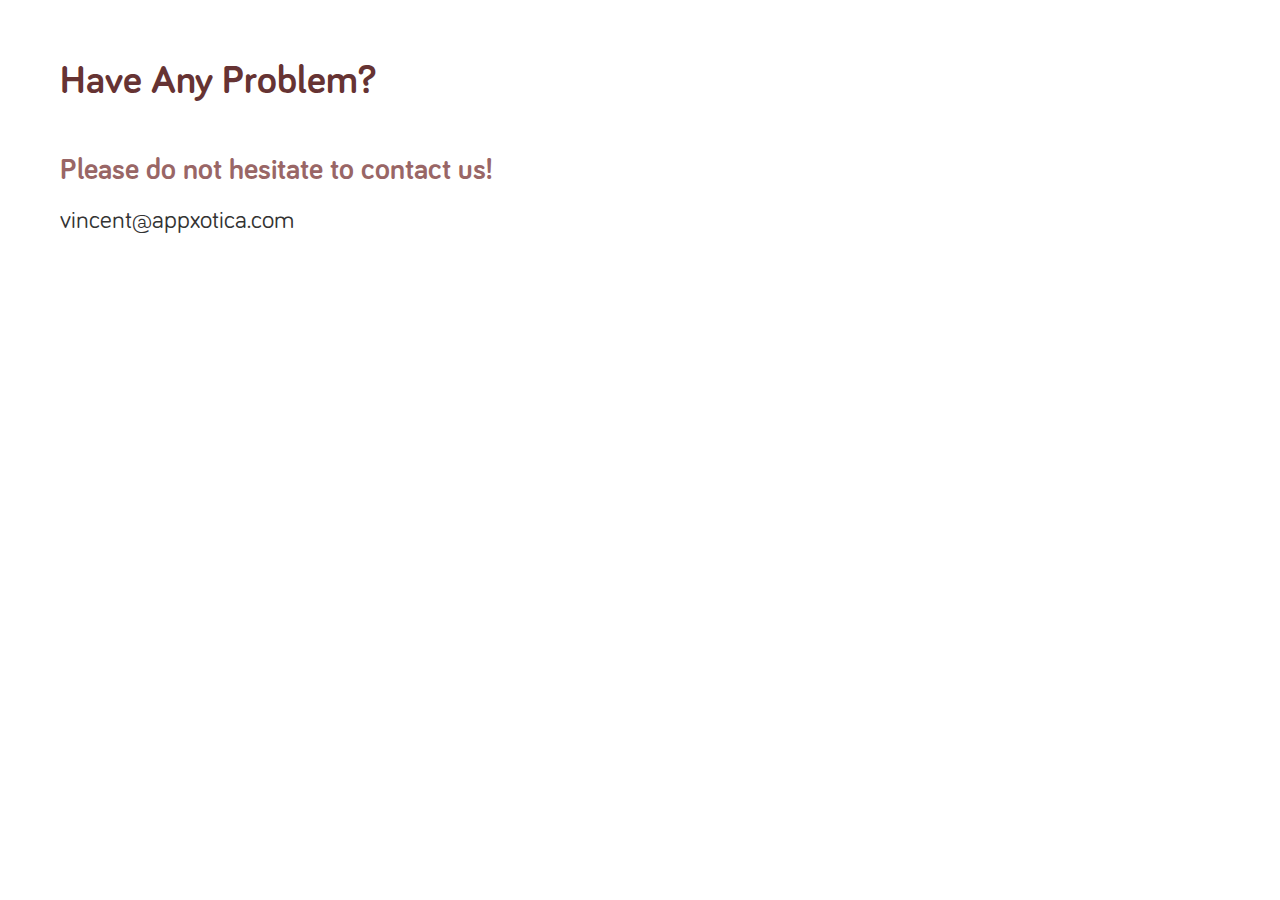
==== support.html @ 265313e7 "Create support.html" ====
<!DOCTYPE html>
<html>
    <head>
        <meta charset="utf-8">
        <title>APPXOTICA Support Page</title>
        <link rel="stylesheet" type="text/css" href="styles.css" media="screen" />
    </head>
    <body>
       <div>
                   <p id="title">
                        Have Any Problem?
                    </p>
                    <p class="subTitle">
                        Please do not hesitate to contact us!
                    </p>
                    <p class="content">
                        vincent@appxotica.com
                    </p>
                    
       </div>
    </body>
</html>
---- styles.css ----
@font-face {
        font-family: 'Bariol_Regular'; 
        src: url('Bariol_Regular.otf');
}

@font-face {
        font-family: 'Bariol_Bold'; 
        src: url('Bariol_Bold.otf');
}


* { 
        margin:0; padding:0; box-sizing:border-box; 
}


#title {
        padding: 60px 60px 30px 60px;
        font-size: 40px;
        color: #663333;
        font-family: 'Bariol_Bold';
}

.subTitle {
        padding: 20px 60px 20px 60px;
        font-size: 30px;
        color: #996666;
        font-family: 'Bariol_Bold';

}

.content {
        padding: 0px 60px 30px 60px;
        font-size: 25px;
        color: #333333;
        font-family: 'Bariol_Regular';
}
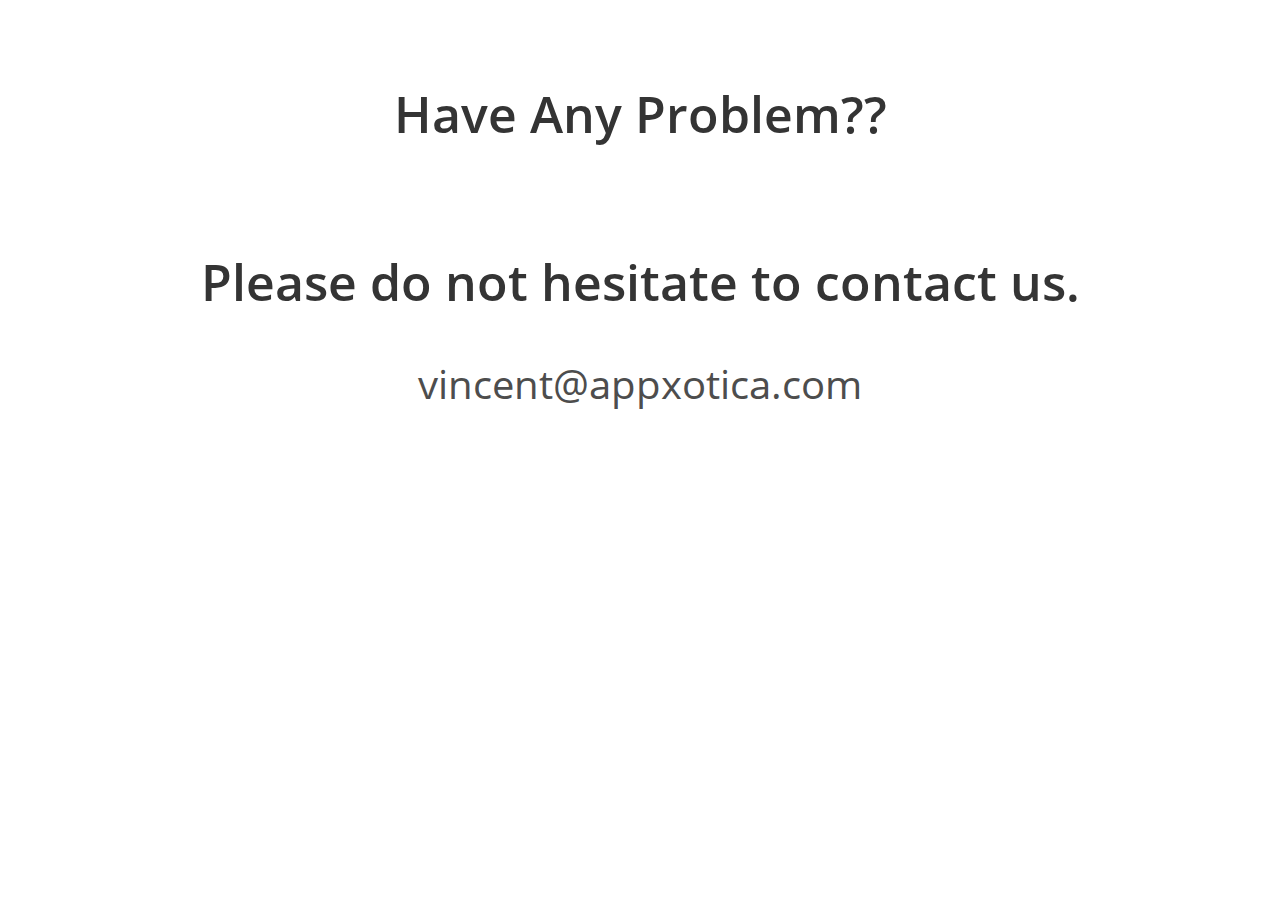
==== commit c1e21452: "Support" ====
--- a/support.html
+++ b/support.html
@@ -7,13 +7,13 @@
     </head>
     <body>
        <div>
-                   <p id="title">
-                        Have Any Problem?
+                   <p class="subTitle" align="center">
+                        Have Any Problem??
                     </p>
-                    <p class="subTitle">
-                        Please do not hesitate to contact us!
+                    <p class="subTitle" align="center">
+                        Please do not hesitate to contact us.
                     </p>
-                    <p class="content">
+                    <p class="content" align="center">
                         vincent@appxotica.com
                     </p>
                     
--- a/styles.css
+++ b/styles.css
@@ -1,12 +1,13 @@
+
 
 @font-face {
-        font-family: 'Bariol_Regular'; 
-        src: url('Bariol_Regular.otf');
+        font-family: 'OpenSans'; 
+        src: url('OpenSans-Regular.ttf');
 }
 
 @font-face {
-        font-family: 'Bariol_Bold'; 
-        src: url('Bariol_Bold.otf');
+        font-family: 'OpenSans-Semibold'; 
+        src: url('OpenSans-Semibold.ttf');
 }
 
 
@@ -15,24 +16,41 @@
 }
 
 
-#title {
+img {
+        height: auto;
+        width: 85%;
+        padding-top: 80px;
+        padding-bottom: 80px;
+}
+
+iframe {
+        padding-top: 80px;
+        padding-bottom: 80px;
+}
+
+a {
+        text-align: center;
+        color: #46bcd8;
+}
+
+.title {
         padding: 60px 60px 30px 60px;
-        font-size: 40px;
-        color: #663333;
-        font-family: 'Bariol_Bold';
+        font-size: 60px;
+        color: #343434;
+        font-family: 'OpenSans-Semibold';
 }
 
 .subTitle {
-        padding: 20px 60px 20px 60px;
-        font-size: 30px;
-        color: #996666;
-        font-family: 'Bariol_Bold';
-
+        padding: 80px 60px 20px 60px;
+        font-size: 50px;
+        text-align: center;
+        color: #343434;
+        font-family: 'OpenSans-Semibold';
 }
 
 .content {
-        padding: 0px 60px 30px 60px;
-        font-size: 25px;
-        color: #333333;
-        font-family: 'Bariol_Regular';
+        padding: 20px 60px 20px 60px;
+        font-size: 40px;
+        color: #4d4d4d;
+        font-family: 'OpenSans';
 }
